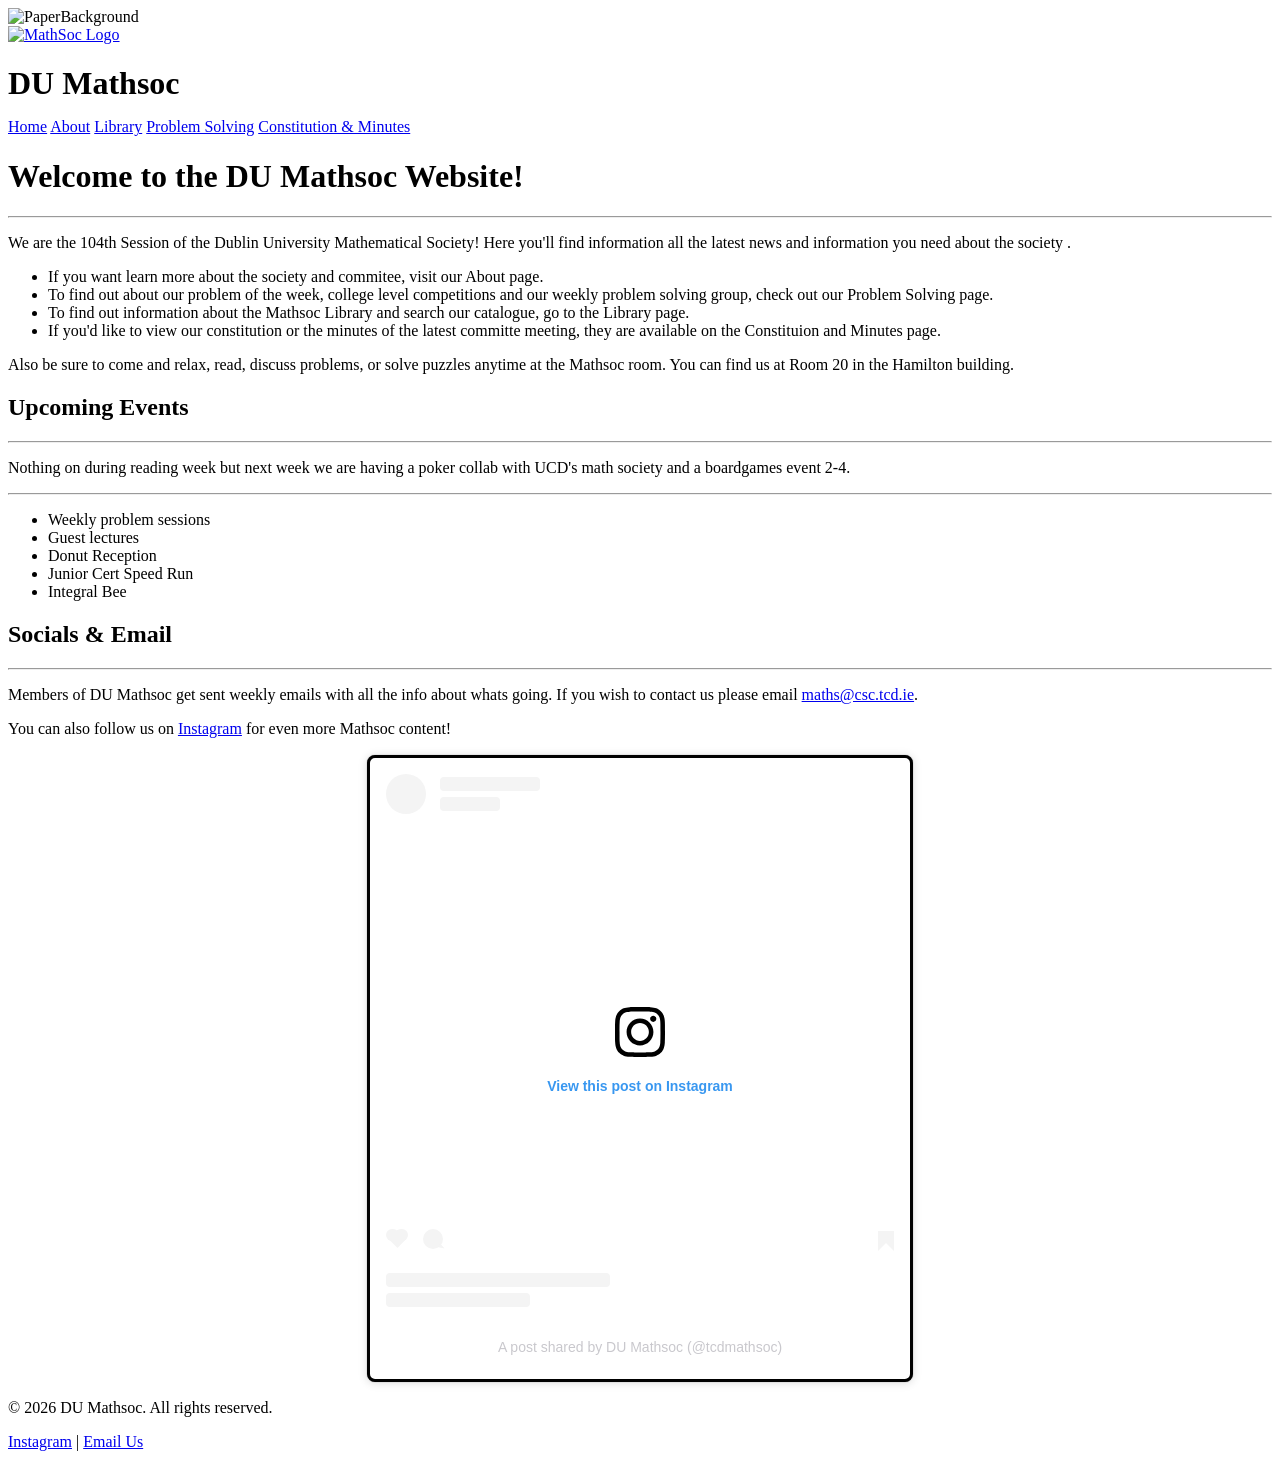
==== docs/index.html @ 81cda4fb "Update upcoming events information in index.html" ====
<!DOCTYPE html>
<html lang="en"><head><meta http-equiv="Content-Type" content="text/html; charset=UTF-8" >
  <meta name="viewport" content="width=device-width, initial-scale=1">
  <title>Home | DU Mathsoc</title>
  <link rel="stylesheet" href="./MathsocAssets/style.css">
</head>

<body>
  <img id="paperbackground" src="./MathsocAssets/paperbackground.jpeg" alt="PaperBackground">
  <header>
  <a href="https://mathsoc.ie/">
    <img src="./MathsocAssets/MathsSocLogo.png" alt="MathSoc Logo" style="height: 140px;">
  </a>
  <h1 style="margin-bottom: 1rem;">DU Mathsoc</h1>
  <div>
  <nav id="topnavbar">
    <a href="https://mathsoc.ie/">Home</a>
    <a href="https://mathsoc.ie/About.html">About</a>
    <a href="https://mathsoc.ie/Library.html">Library</a>
    <a href="https://mathsoc.ie/ProblemSolving.html">Problem Solving</a>
    <a href="./Constitution.html">Constitution & Minutes</a>
  </nav>
  </div>
</header>

  <main>
    <h1 id="welcome-to-mathsoc">Welcome to the DU Mathsoc Website!</h1>
 <hr>
<p>We are the 104th Session of the Dublin University Mathematical Society! Here you'll find information all the latest news and information you need about the society .</p>
<ul id="PageDescript">
<li>If you want learn more about the society and commitee, visit our About page.</li>
<li>To find out about our problem of the week, college level competitions and our weekly problem solving group, check out our Problem Solving page.</li>
<li>To find out information about the Mathsoc Library and search our catalogue, go to the Library page.</li>
<li>If you'd like to view our constitution or the minutes of the latest committe meeting, they are available on the Constituion and Minutes page.</li>
</ul>
<p style="margin-bottom: 1rem;"> Also be sure to come and relax, read, discuss problems, or solve puzzles anytime at the Mathsoc room. You can find us at Room 20 in the Hamilton building.</p>


<h2 id="UpcomingEvents">Upcoming Events</h2>
<hr>
<p style="margin-bottom: 1rem;"> Nothing on during reading week but next week we are having a poker collab with UCD's math society and a boardgames event 2-4.</p>
<hr>
<ul id="PastEvents">
  <li>Weekly problem sessions</li>
  <li>Guest lectures</li>
  <li>Donut Reception</li>
  <li>Junior Cert Speed Run</li>
  <li>Integral Bee</li>
</ul>
<h2 id="socials">Socials & Email</h2>
<hr>
<p>Members of DU Mathsoc get sent weekly emails with all the info about whats going. If you wish to contact us please email <a href="mailto:maths@csc.tcd.ie">maths@csc.tcd.ie</a>.
<p style="margin-bottom: 1rem;">You can also follow us on <a href="https://www.instagram.com/tcdmathsoc/">Instagram</a> for even more Mathsoc content!</p>
<div style="display: flex; justify-content: center;">
<blockquote class="instagram-media" data-instgrm-captioned data-instgrm-permalink="https://www.instagram.com/p/DWY7xWODLjY/?utm_source=ig_embed&amp;utm_campaign=loading" data-instgrm-version="14" style=" background:#FFF; border-radius: 0.5rem;  border: 0.2rem solid rgb(0,0,0); box-shadow:0 0 1px 0 rgba(0,0,0,0.5),0 1px 10px 0 rgba(0,0,0,0.15); margin: 1px; max-width:540px; min-width:326px; padding:0; width:99.375%; width:-webkit-calc(100% - 2px); width:calc(100% - 2px);"><div style="padding:16px;"> <a href="https://www.instagram.com/p/DWY7xWODLjY/?utm_source=ig_embed&amp;utm_campaign=loading" style=" background:#FFFFFF; line-height:0; padding:0 0; text-align:center; text-decoration:none; width:100%;" target="_blank"> <div style=" display: flex; flex-direction: row; align-items: center;"> <div style="background-color: #F4F4F4; border-radius: 50%; flex-grow: 0; height: 40px; margin-right: 14px; width: 40px;"></div> <div style="display: flex; flex-direction: column; flex-grow: 1; justify-content: center;"> <div style=" background-color: #F4F4F4; border-radius: 4px; flex-grow: 0; height: 14px; margin-bottom: 6px; width: 100px;"></div> <div style=" background-color: #F4F4F4; border-radius: 4px; flex-grow: 0; height: 14px; width: 60px;"></div></div></div><div style="padding: 19% 0;"></div> <div style="display:block; height:50px; margin:0 auto 12px; width:50px;"><svg width="50px" height="50px" viewBox="0 0 60 60" version="1.1" xmlns="https://www.w3.org/2000/svg" xmlns:xlink="https://www.w3.org/1999/xlink"><g stroke="none" stroke-width="1" fill="none" fill-rule="evenodd"><g transform="translate(-511.000000, -20.000000)" fill="#000000"><g><path d="M556.869,30.41 C554.814,30.41 553.148,32.076 553.148,34.131 C553.148,36.186 554.814,37.852 556.869,37.852 C558.924,37.852 560.59,36.186 560.59,34.131 C560.59,32.076 558.924,30.41 556.869,30.41 M541,60.657 C535.114,60.657 530.342,55.887 530.342,50 C530.342,44.114 535.114,39.342 541,39.342 C546.887,39.342 551.658,44.114 551.658,50 C551.658,55.887 546.887,60.657 541,60.657 M541,33.886 C532.1,33.886 524.886,41.1 524.886,50 C524.886,58.899 532.1,66.113 541,66.113 C549.9,66.113 557.115,58.899 557.115,50 C557.115,41.1 549.9,33.886 541,33.886 M565.378,62.101 C565.244,65.022 564.756,66.606 564.346,67.663 C563.803,69.06 563.154,70.057 562.106,71.106 C561.058,72.155 560.06,72.803 558.662,73.347 C557.607,73.757 556.021,74.244 553.102,74.378 C549.944,74.521 548.997,74.552 541,74.552 C533.003,74.552 532.056,74.521 528.898,74.378 C525.979,74.244 524.393,73.757 523.338,73.347 C521.94,72.803 520.942,72.155 519.894,71.106 C518.846,70.057 518.197,69.06 517.654,67.663 C517.244,66.606 516.755,65.022 516.623,62.101 C516.479,58.943 516.448,57.996 516.448,50 C516.448,42.003 516.479,41.056 516.623,37.899 C516.755,34.978 517.244,33.391 517.654,32.338 C518.197,30.938 518.846,29.942 519.894,28.894 C520.942,27.846 521.94,27.196 523.338,26.654 C524.393,26.244 525.979,25.756 528.898,25.623 C532.057,25.479 533.004,25.448 541,25.448 C548.997,25.448 549.943,25.479 553.102,25.623 C556.021,25.756 557.607,26.244 558.662,26.654 C560.06,27.196 561.058,27.846 562.106,28.894 C563.154,29.942 563.803,30.938 564.346,32.338 C564.756,33.391 565.244,34.978 565.378,37.899 C565.522,41.056 565.552,42.003 565.552,50 C565.552,57.996 565.522,58.943 565.378,62.101 M570.82,37.631 C570.674,34.438 570.167,32.258 569.425,30.349 C568.659,28.377 567.633,26.702 565.965,25.035 C564.297,23.368 562.623,22.342 560.652,21.575 C558.743,20.834 556.562,20.326 553.369,20.18 C550.169,20.033 549.148,20 541,20 C532.853,20 531.831,20.033 528.631,20.18 C525.438,20.326 523.257,20.834 521.349,21.575 C519.376,22.342 517.703,23.368 516.035,25.035 C514.368,26.702 513.342,28.377 512.574,30.349 C511.834,32.258 511.326,34.438 511.181,37.631 C511.035,40.831 511,41.851 511,50 C511,58.147 511.035,59.17 511.181,62.369 C511.326,65.562 511.834,67.743 512.574,69.651 C513.342,71.625 514.368,73.296 516.035,74.965 C517.703,76.634 519.376,77.658 521.349,78.425 C523.257,79.167 525.438,79.673 528.631,79.82 C531.831,79.965 532.853,80.001 541,80.001 C549.148,80.001 550.169,79.965 553.369,79.82 C556.562,79.673 558.743,79.167 560.652,78.425 C562.623,77.658 564.297,76.634 565.965,74.965 C567.633,73.296 568.659,71.625 569.425,69.651 C570.167,67.743 570.674,65.562 570.82,62.369 C570.966,59.17 571,58.147 571,50 C571,41.851 570.966,40.831 570.82,37.631"></path></g></g></g></svg></div><div style="padding-top: 8px;"> <div style=" color:#3897f0; font-family:Arial,sans-serif; font-size:14px; font-style:normal; font-weight:550; line-height:18px;">View this post on Instagram</div></div><div style="padding: 12.5% 0;"></div> <div style="display: flex; flex-direction: row; margin-bottom: 14px; align-items: center;"><div> <div style="background-color: #F4F4F4; border-radius: 50%; height: 12.5px; width: 12.5px; transform: translateX(0px) translateY(7px);"></div> <div style="background-color: #F4F4F4; height: 12.5px; transform: rotate(-45deg) translateX(3px) translateY(1px); width: 12.5px; flex-grow: 0; margin-right: 14px; margin-left: 2px;"></div> <div style="background-color: #F4F4F4; border-radius: 50%; height: 12.5px; width: 12.5px; transform: translateX(9px) translateY(-18px);"></div></div><div style="margin-left: 8px;"> <div style=" background-color: #F4F4F4; border-radius: 50%; flex-grow: 0; height: 20px; width: 20px;"></div> <div style=" width: 0; height: 0; border-top: 2px solid transparent; border-left: 6px solid #f4f4f4; border-bottom: 2px solid transparent; transform: translateX(16px) translateY(-4px) rotate(30deg)"></div></div><div style="margin-left: auto;"> <div style=" width: 0px; border-top: 8px solid #F4F4F4; border-right: 8px solid transparent; transform: translateY(16px);"></div> <div style=" background-color: #F4F4F4; flex-grow: 0; height: 12px; width: 16px; transform: translateY(-4px);"></div> <div style=" width: 0; height: 0; border-top: 8px solid #F4F4F4; border-left: 8px solid transparent; transform: translateY(-4px) translateX(8px);"></div></div></div> <div style="display: flex; flex-direction: column; flex-grow: 1; justify-content: center; margin-bottom: 24px;"> <div style=" background-color: #F4F4F4; border-radius: 4px; flex-grow: 0; height: 14px; margin-bottom: 6px; width: 224px;"></div> <div style=" background-color: #F4F4F4; border-radius: 4px; flex-grow: 0; height: 14px; width: 144px;"></div></div></a><p style=" color:#c9c8cd; font-family:Arial,sans-serif; font-size:14px; line-height:17px; margin-bottom:0; margin-top:8px; overflow:hidden; padding:8px 0 7px; text-align:center; text-overflow:ellipsis; white-space:nowrap;"><a href="https://www.instagram.com/p/DWY7xWODLjY/?utm_source=ig_embed&amp;utm_campaign=loading" style=" color:#c9c8cd; font-family:Arial,sans-serif; font-size:14px; font-style:normal; font-weight:normal; line-height:17px; text-decoration:none;" target="_blank">A post shared by DU Mathsoc (@tcdmathsoc)</a></p></div></blockquote>
<script async src="//www.instagram.com/embed.js"></script>
</div>

  </main>
  <footer>
  <p>© 2026 DU Mathsoc. All rights reserved.</p>
  <p>
    <a href="https://www.instagram.com/tcdmathsoc/" target="_blank">Instagram</a> |
    <a href="mailto:maths@csc.tcd.ie">Email Us</a>
  </p>
</footer>
</body>
</html>
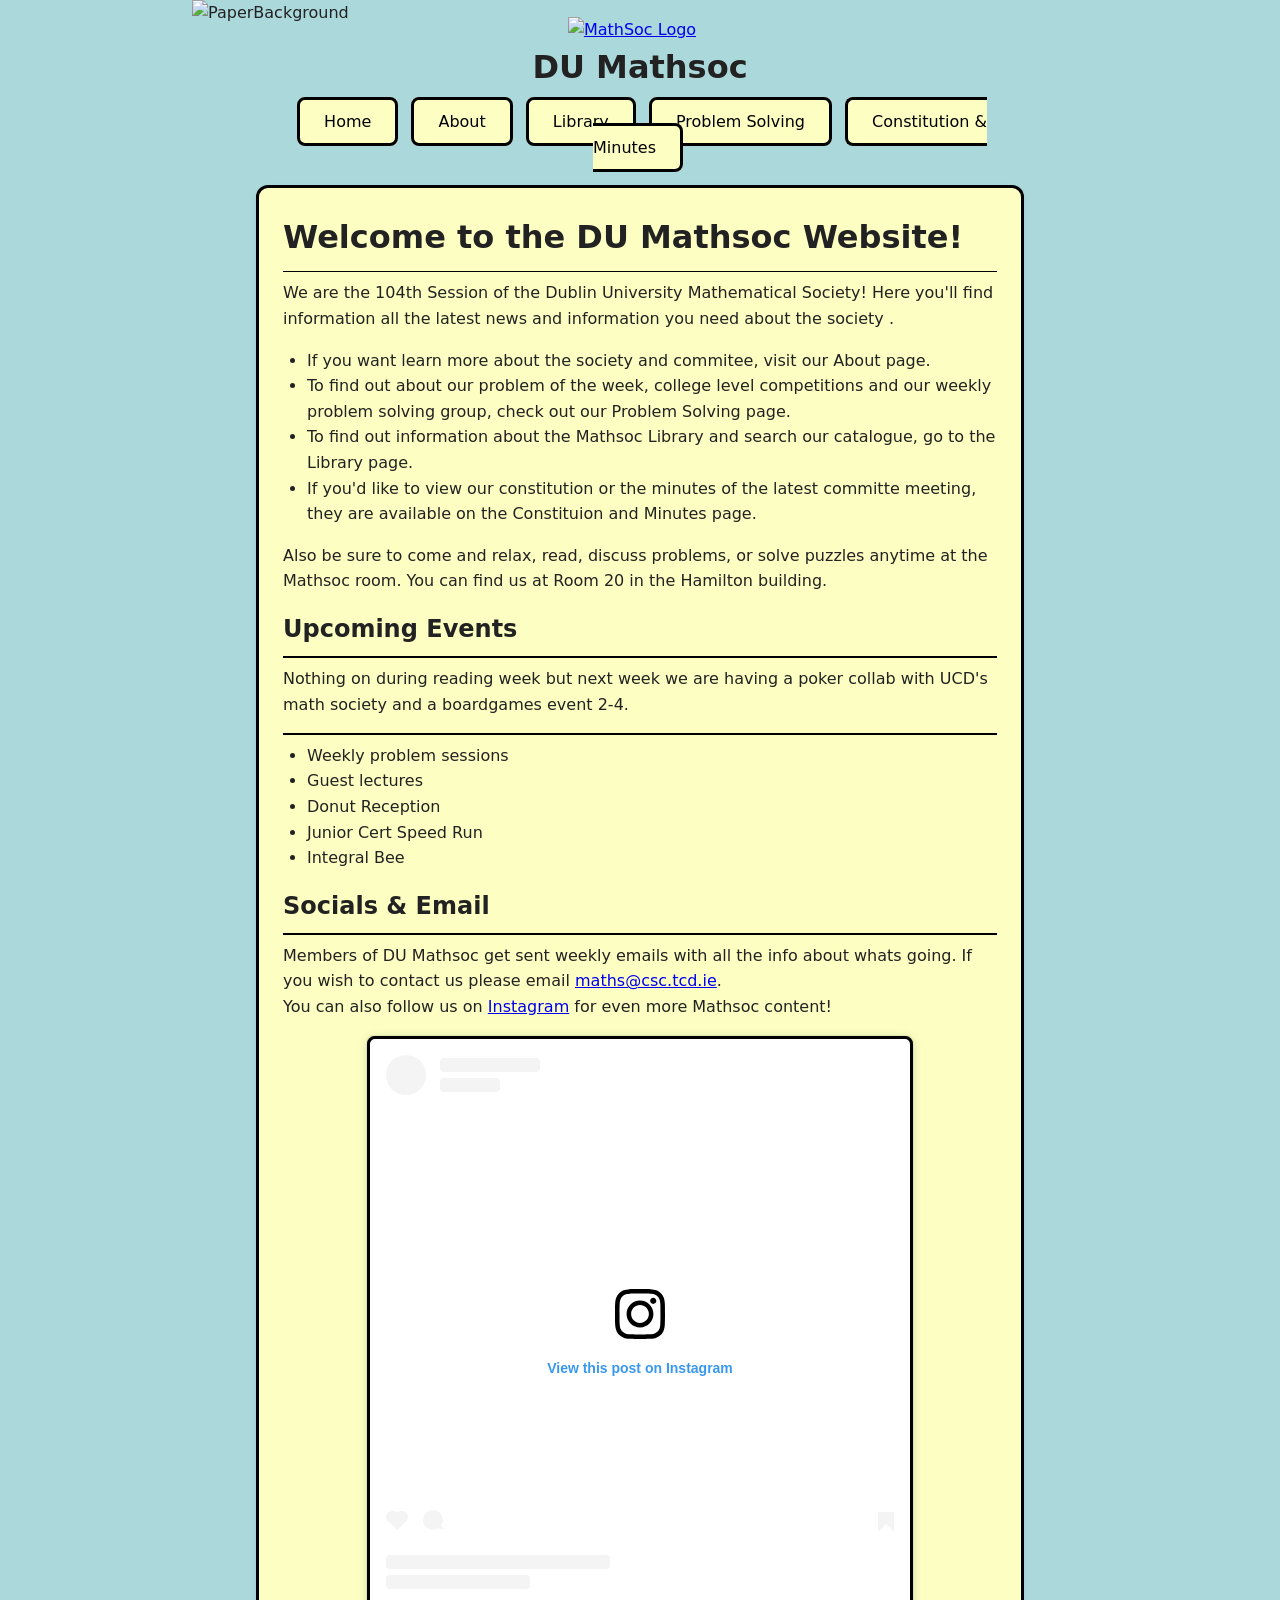
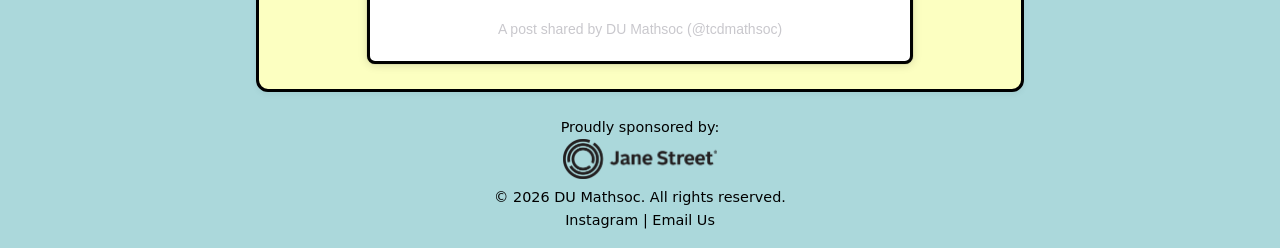
==== commit baa6ab44: "Add sponsorship information to footer" ====
--- a/docs/index.html
+++ b/docs/index.html
@@ -58,6 +58,8 @@
 
   </main>
   <footer>
+  <p>Proudly sponsored by:</p>
+  <img src="./MathsocAssets/JaneStreetNew.png" id="JaneStreet">
   <p>© 2026 DU Mathsoc. All rights reserved.</p>
   <p>
     <a href="https://www.instagram.com/tcdmathsoc/" target="_blank">Instagram</a> |
--- a/docs/MathsocAssets/style.css
+++ b/docs/MathsocAssets/style.css
@@ -0,0 +1,305 @@
+/* Basic Reset */
+body, h1, h2, h3, p, ul {
+  margin: 0;
+  padding: 0;
+}
+#JaneStreet{
+width: 20%;
+height: 5%;
+}
+#paperbackground {
+  position: fixed;
+  top: 0px;
+  left: 15%;
+  width: 70%;
+  height: 100%;
+  z-index: -1;
+  opacity: 1; 
+}
+#instagrammedia {
+ justify-content:center; 
+}
+#PastEvents {
+  list-style-type: disc;
+  padding-left: 1.5rem;
+  margin-bottom: 1rem;
+}
+#PageDescript {
+  list-style-type: disc;
+  padding-left: 1.5rem;
+  margin-bottom: 1rem;
+  margin-top: 1rem;
+}
+
+#search-box {
+  display: flex;
+  background-color: rgb(252, 255, 193);
+  border: 0.2rem solid rgb(0,0,0);
+  margin-bottom: 1rem;
+  margin-top: 1rem;
+  height:2rem;
+  width: 70%;
+  border-radius: 0.5rem;
+}
+
+#libSearch{
+width:90%; 
+margin-left:auto;
+margin-right:auto;
+border: 0.2rem solid rgb(0,0,0);
+padding: 0.5rem;
+border-radius: 0.5rem;
+background-color:rgb(251, 180, 165);;
+}
+
+th{
+border: 0.2rem solid rgb(0,0,0);
+padding: 0.2rem;
+border-radius: 0.5rem;
+background-color: rgb(252, 255, 193);
+}
+td{
+border: 0.1rem solid rgb(0,0,0);
+padding: 0.1rem;
+border-radius: 0.5rem;  
+background-color: rgb(252, 255, 193);
+}
+#libSearchTitle{
+width:60%;
+margin-left:auto;
+margin-right:auto;
+}
+.authorCol{
+width:30%;
+margin-left:auto;
+margin-right:auto;
+}
+
+
+body {
+  font-family: system-ui, -apple-system, BlinkMacSystemFont, "Segoe UI", Roboto, sans-serif;
+  max-width: 60%;
+  margin: auto;
+  padding: 1rem;
+  line-height: 1.6;
+  background: rgb(171, 216, 219);;
+  color: #222;
+}
+
+/* Header */
+header img {
+  vertical-align: middle;
+  margin-right: 1rem;
+}
+
+header {
+  text-align: center;
+  margin-bottom: 1.5rem;
+}
+
+header h1 {
+  font-size: 2rem;
+  margin-bottom: 0.5rem;
+}
+
+header nav a {
+  background-color: rgb(252, 255, 193);
+  margin: 0.25rem;
+  margin-bottom: 1.5rem;
+  padding-top: 0.75rem;
+  padding-bottom: 0.75rem;
+  padding-left: 1.5rem;
+  padding-right: 1.5rem;
+  border-radius: 0.5rem;
+  border: 0.2rem solid rgb(0,0,0);
+  text-decoration: none;
+  color: rgb(0,0,0);
+  font-weight: 500;
+}
+
+header nav a:hover {
+  text-decoration: underline;
+}
+
+.main-wrapper {
+    width: 100%;      
+    max-width: 1200px;
+    margin: 0 auto;    
+}
+
+/* Main Content */
+main {
+  border-radius: 0.5rem;
+  border: 0.2rem solid rgb(0,0,0);
+  background: rgb(252, 255, 193);
+  padding: 1.5rem;
+  border-radius: 12px;
+  box-shadow: 0 2px 6px rgba(0, 0, 0, 0.05);
+  margin-bottom: 1.5rem;
+}
+
+/* Footer */
+footer {
+  text-align: center;
+  font-size: 0.9rem;
+  color: rgb(0,0,0);
+}
+
+footer a {
+  color: rgb(0,0,0);
+  text-decoration: none;
+}
+
+footer a:hover {
+  text-decoration: underline;
+}
+
+hr {
+  background-color: rgb(0,0,0);
+  height: 0.1rem; 
+  border: none;
+  
+}
+/*Constitution stuff*/
+
+.minutesBar{
+display: flex;
+justify-content: space-between;
+}
+.minutesButtons{
+padding-left: 0.5rem;
+width: 100%;
+}
+.minutesDate{
+background-color: rgb(252, 255, 193);
+  margin: 0 0.5rem;
+  padding-top: 0.25rem;
+  padding-bottom: 0.25rem;
+  padding-left: 0.5rem;
+  padding-right: 0.5rem;
+  border-radius: 0.5rem;
+  border: 0.2rem solid rgb(0,0,0);
+  color: rgb(0,0,0);
+  width: 15%;
+  text-align: center;
+}
+/*Stuff for problem sloving page*/
+
+.resultsBox{
+width:90%; 
+margin-left:auto;
+margin-right:auto;
+border: 0.2rem solid rgb(0,0,0);
+padding: 0.5rem;
+border-radius: 0.5rem;
+background-color:rgb(251, 180, 165);;
+align-content: center;
+}
+.resultsBoxButtons{
+display: flex;
+justify-content: space-between;
+padding: 0.5rem;
+}
+#nextButton{
+  background-color: rgb(252, 255, 193);
+  margin: 0 0.5rem;
+  padding-top: 0.5rem;
+  padding-bottom: 0.5rem;
+  border-radius: 0.5rem;
+  border: 0.2rem solid rgb(0,0,0);
+  color: rgb(0,0,0);
+  width: 15%;
+  text-align: center;
+  flex-shrink: 0;
+  font-weight: 500;
+}
+#prevButton{
+  background-color: rgb(252, 255, 193);
+  margin: 0 0.5rem;
+  padding-top: 0.5rem;
+  padding-bottom: 0.5rem;
+  border-radius: 0.5rem;
+  border: 0.2rem solid rgb(0,0,0);
+  color: rgb(0,0,0);
+  width: 15%;
+  text-align: center;
+  flex-shrink: 0;
+  font-weight: 500;
+}
+.resultsTitleDesk{
+background-color: rgb(252, 255, 193);
+margin: 0 0.5rem;
+padding-top: 0.5rem;
+padding-bottom: 0.5rem;
+border-radius: 0.5rem;
+border: 0.2rem solid rgb(0,0,0);
+color: rgb(0,0,0);
+width: 60%;
+text-align: center;
+}
+.resultsTitleMobile{
+display: none;
+}
+#resultsImage{
+border-radius: 0.5rem;
+border: 0.2rem solid rgb(0,0,0);
+max-width: 95%;
+display: block;
+margin: 0 auto;
+}
+.resultsTextBox{
+border-radius: 0.5rem;
+border: 0.2rem solid rgb(0,0,0);
+background: rgb(252, 255, 193);
+padding: 0.75rem;
+}
+/*Mobile stuff*/
+
+@media screen and (max-width: 1024px){
+body{
+max-width: 90%;
+font-size: 18px;
+}
+
+#paperbackground{
+opacity: 1;
+object-fit: cover;
+width: 95%;
+left: 2.5%;
+}
+header nav a {
+  display: grid;
+  padding: 0.1rem;
+  row-gap: 3rem;
+  margin-bottom: 0;
+}
+#libSearchTitle{
+width:100%;
+}
+#search-box{
+width: 100%;
+}
+.authorCol{
+display: none !important;
+}
+#libSearch{
+width:100%
+}
+#nextButton{
+  width: 50%;
+}
+#prevButton{
+  width: 50%;
+}
+.resultsTitleDesk{
+display: none;
+}
+.resultsTitleMobile{
+display: block;
+}
+
+.minutesDate{
+width:50% !important;
+margin-top: auto;
+}
+}
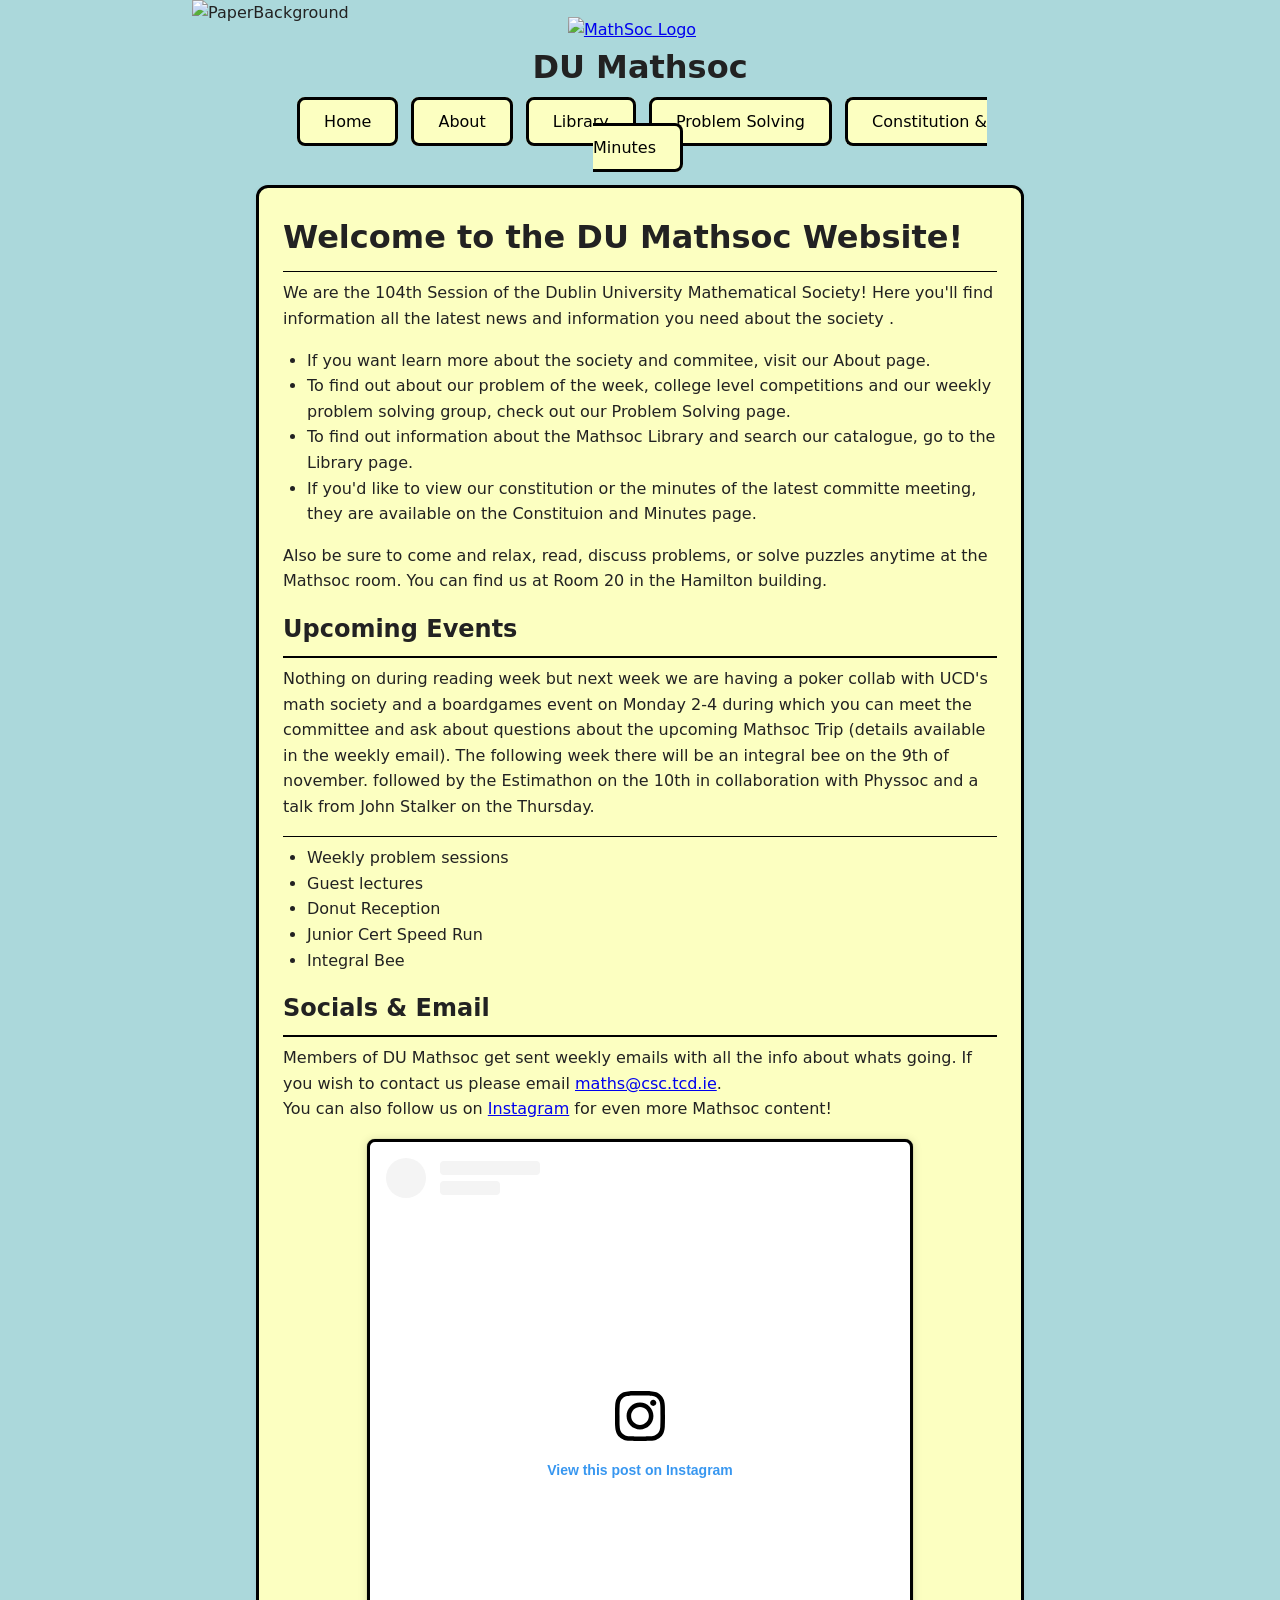
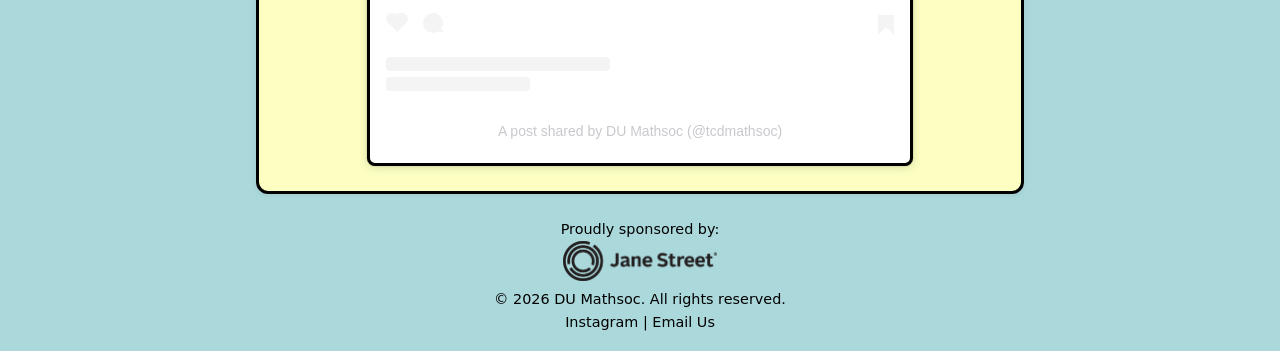
==== commit 9c7c36db: "Update upcoming events description in index.html Expanded details about upcoming events including a " ====
--- a/docs/index.html
+++ b/docs/index.html
@@ -38,7 +38,7 @@
 
 <h2 id="UpcomingEvents">Upcoming Events</h2>
 <hr>
-<p style="margin-bottom: 1rem;"> Nothing on during reading week but next week we are having a poker collab with UCD's math society and a boardgames event 2-4.</p>
+<p style="margin-bottom: 1rem;"> Nothing on during reading week but next week we are having a poker collab with UCD's math society and a boardgames event on Monday 2-4 during which you can meet the committee and ask about questions about the upcoming Mathsoc Trip (details available in the weekly email). The following week there will be an integral bee on the 9th of november. followed by the Estimathon on the 10th in collaboration with Physsoc and a talk from John Stalker on the Thursday.</p>
 <hr>
 <ul id="PastEvents">
   <li>Weekly problem sessions</li>
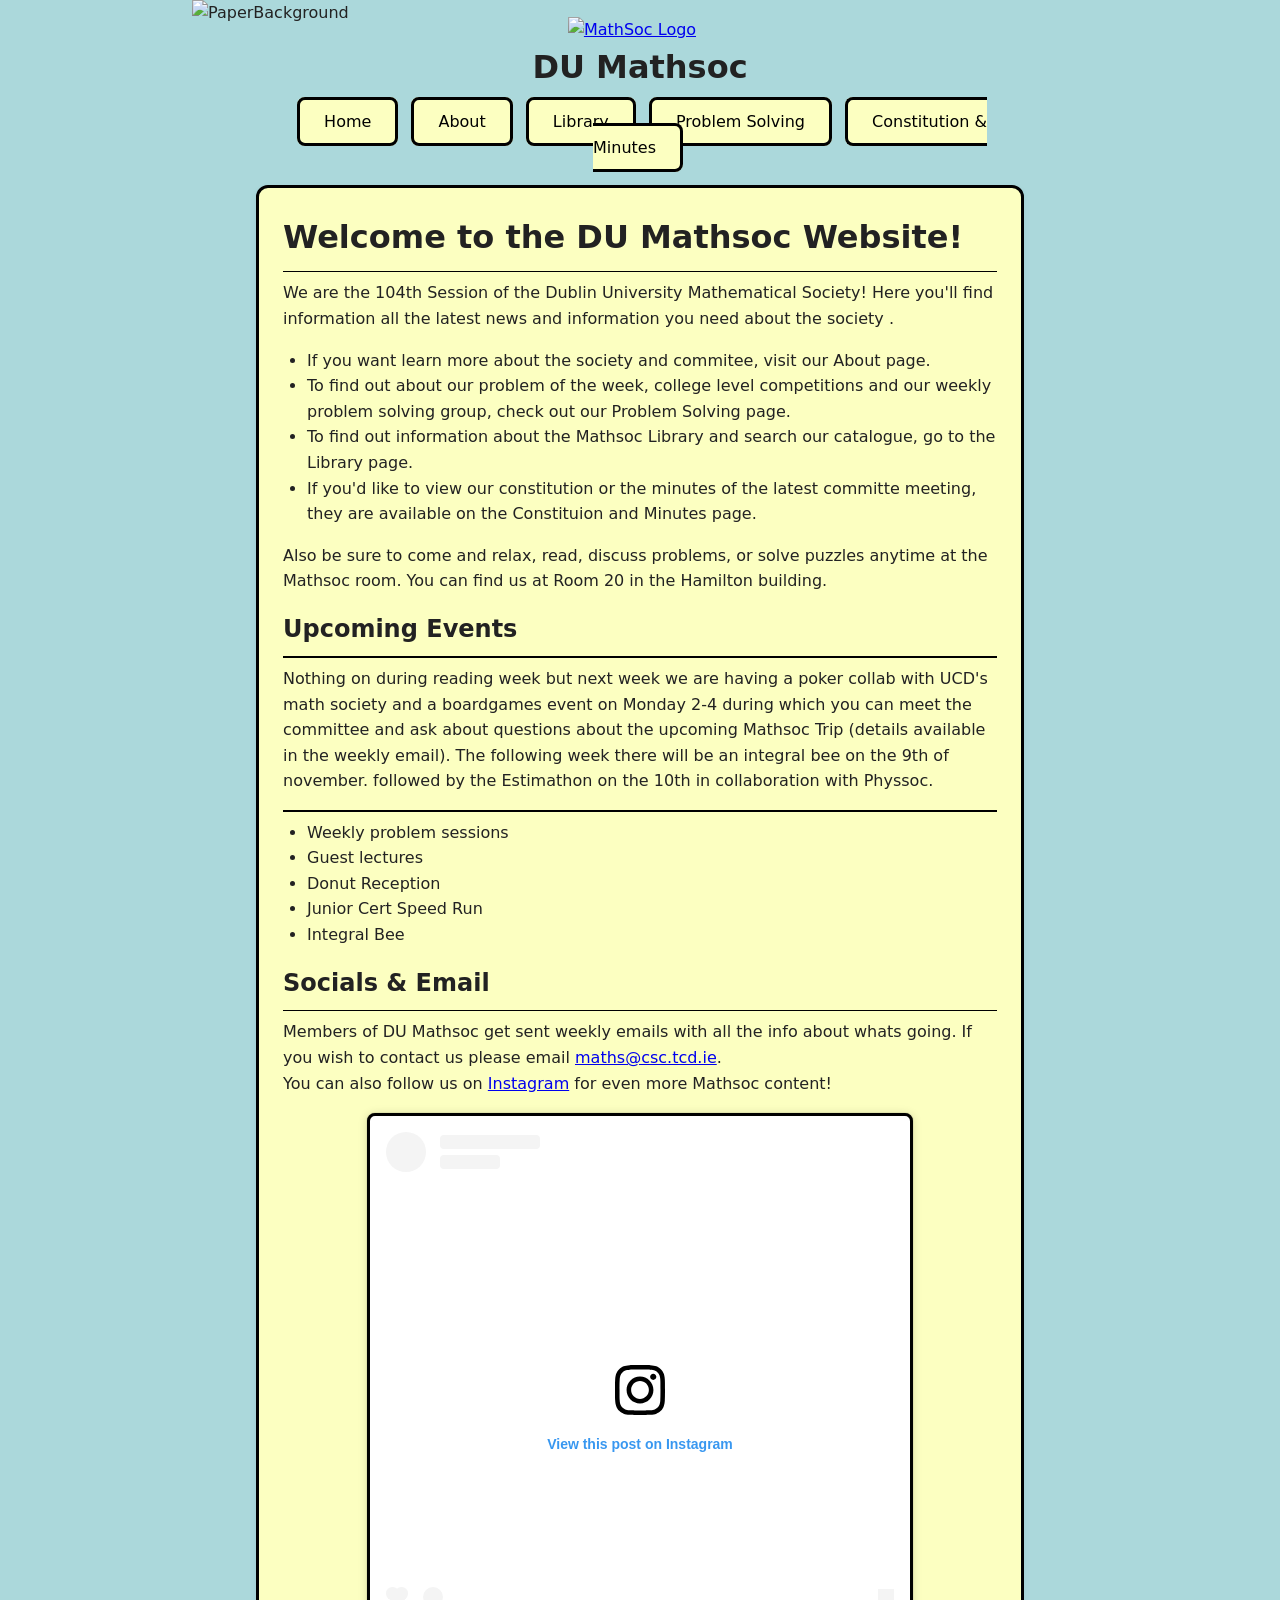
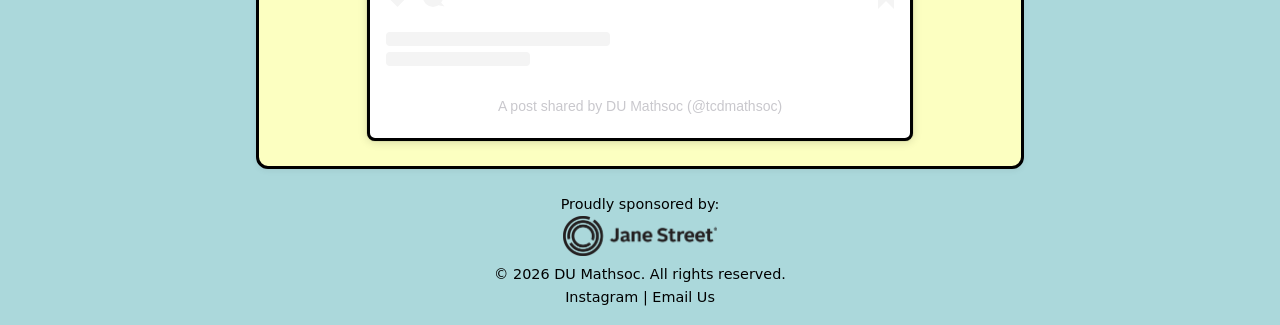
==== commit ce3989ad: "Update index.html" ====
--- a/docs/index.html
+++ b/docs/index.html
@@ -38,7 +38,7 @@
 
 <h2 id="UpcomingEvents">Upcoming Events</h2>
 <hr>
-<p style="margin-bottom: 1rem;"> Nothing on during reading week but next week we are having a poker collab with UCD's math society and a boardgames event on Monday 2-4 during which you can meet the committee and ask about questions about the upcoming Mathsoc Trip (details available in the weekly email). The following week there will be an integral bee on the 9th of november. followed by the Estimathon on the 10th in collaboration with Physsoc and a talk from John Stalker on the Thursday.</p>
+<p style="margin-bottom: 1rem;"> Nothing on during reading week but next week we are having a poker collab with UCD's math society and a boardgames event on Monday 2-4 during which you can meet the committee and ask about questions about the upcoming Mathsoc Trip (details available in the weekly email). The following week there will be an integral bee on the 9th of november. followed by the Estimathon on the 10th in collaboration with Physsoc.</p>
 <hr>
 <ul id="PastEvents">
   <li>Weekly problem sessions</li>
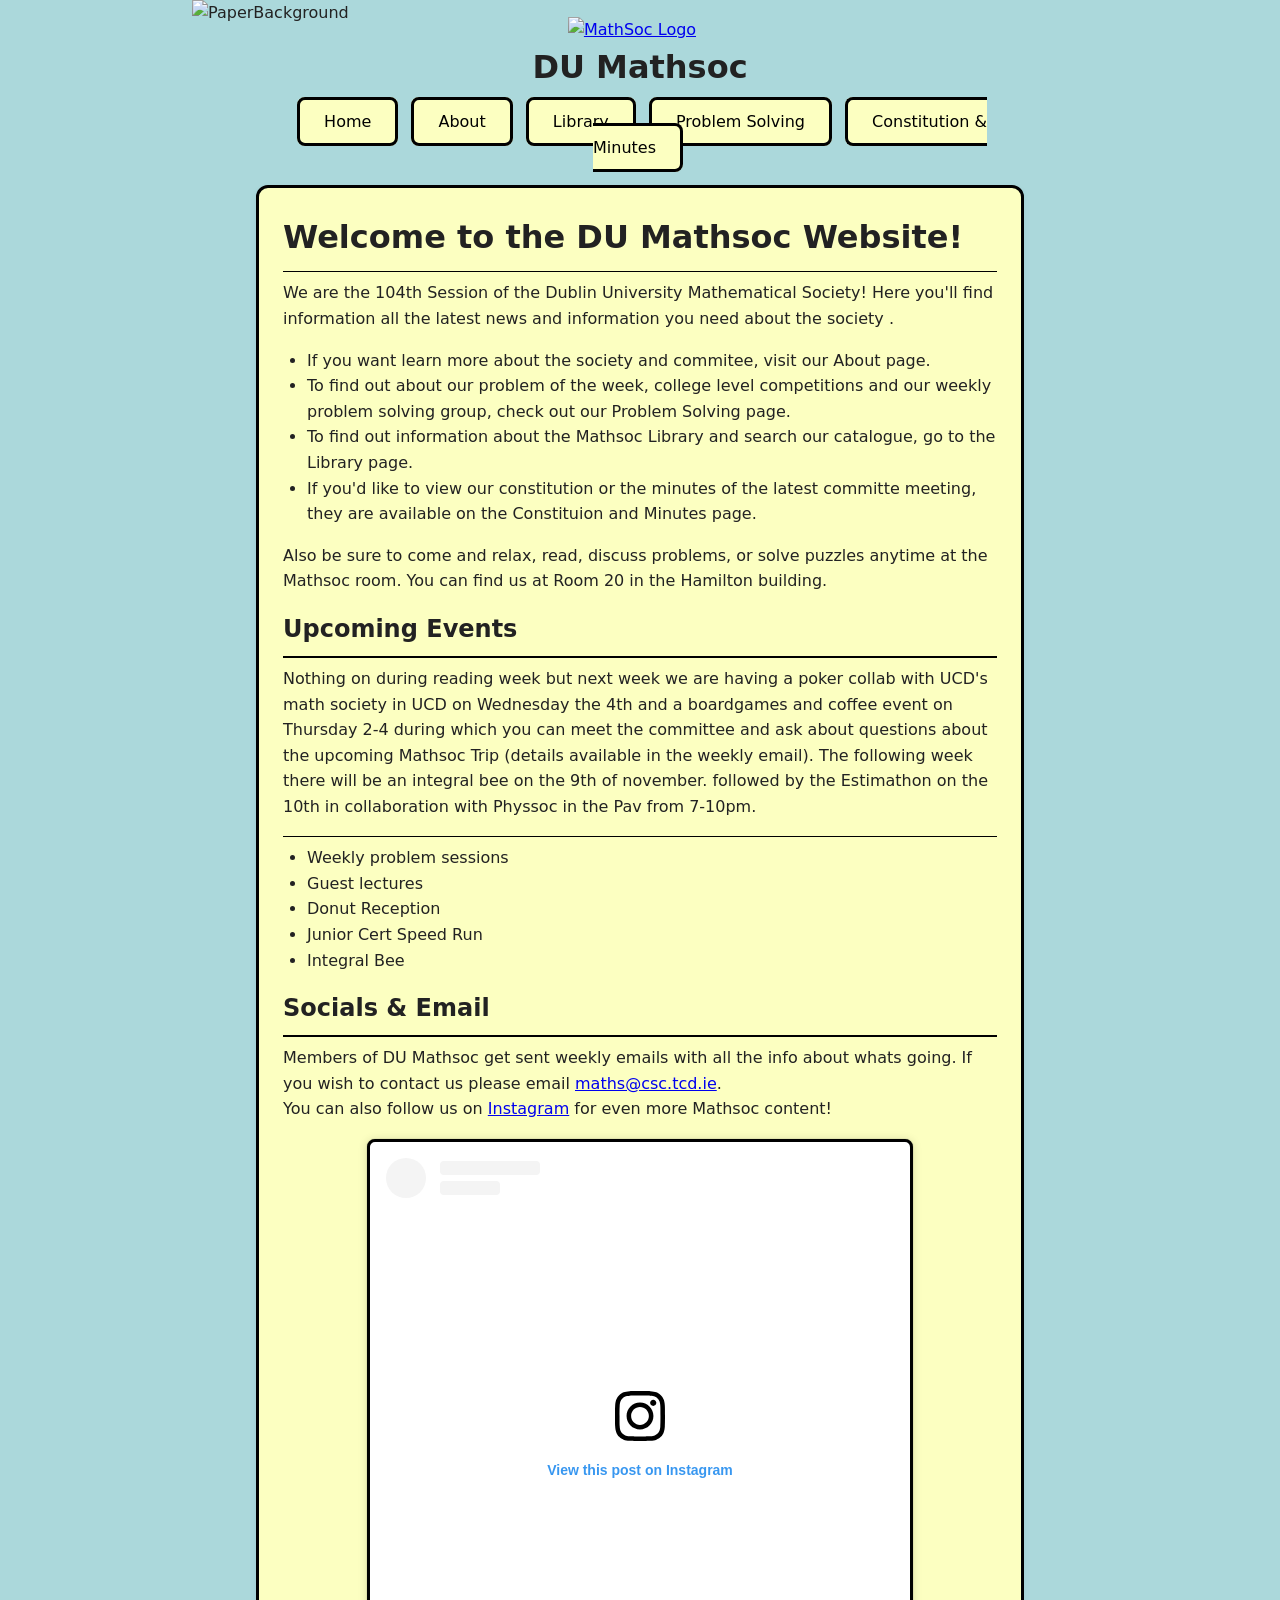
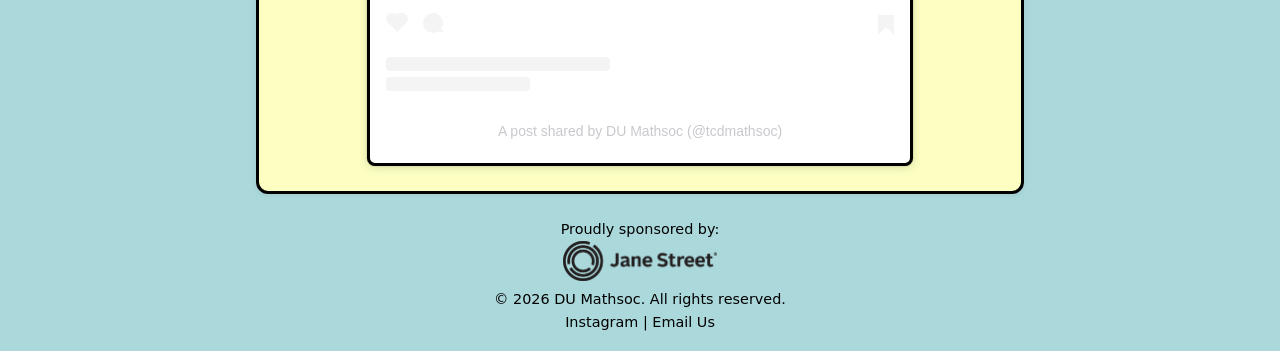
==== commit ce2717c5: "Update index.html" ====
--- a/docs/index.html
+++ b/docs/index.html
@@ -38,7 +38,7 @@
 
 <h2 id="UpcomingEvents">Upcoming Events</h2>
 <hr>
-<p style="margin-bottom: 1rem;"> Nothing on during reading week but next week we are having a poker collab with UCD's math society and a boardgames event on Monday 2-4 during which you can meet the committee and ask about questions about the upcoming Mathsoc Trip (details available in the weekly email). The following week there will be an integral bee on the 9th of november. followed by the Estimathon on the 10th in collaboration with Physsoc.</p>
+<p style="margin-bottom: 1rem;"> Nothing on during reading week but next week we are having a poker collab with UCD's math society in UCD on Wednesday the 4th and a boardgames and coffee event on Thursday 2-4 during which you can meet the committee and ask about questions about the upcoming Mathsoc Trip (details available in the weekly email). The following week there will be an integral bee on the 9th of november. followed by the Estimathon on the 10th in collaboration with Physsoc in the Pav from 7-10pm.</p>
 <hr>
 <ul id="PastEvents">
   <li>Weekly problem sessions</li>
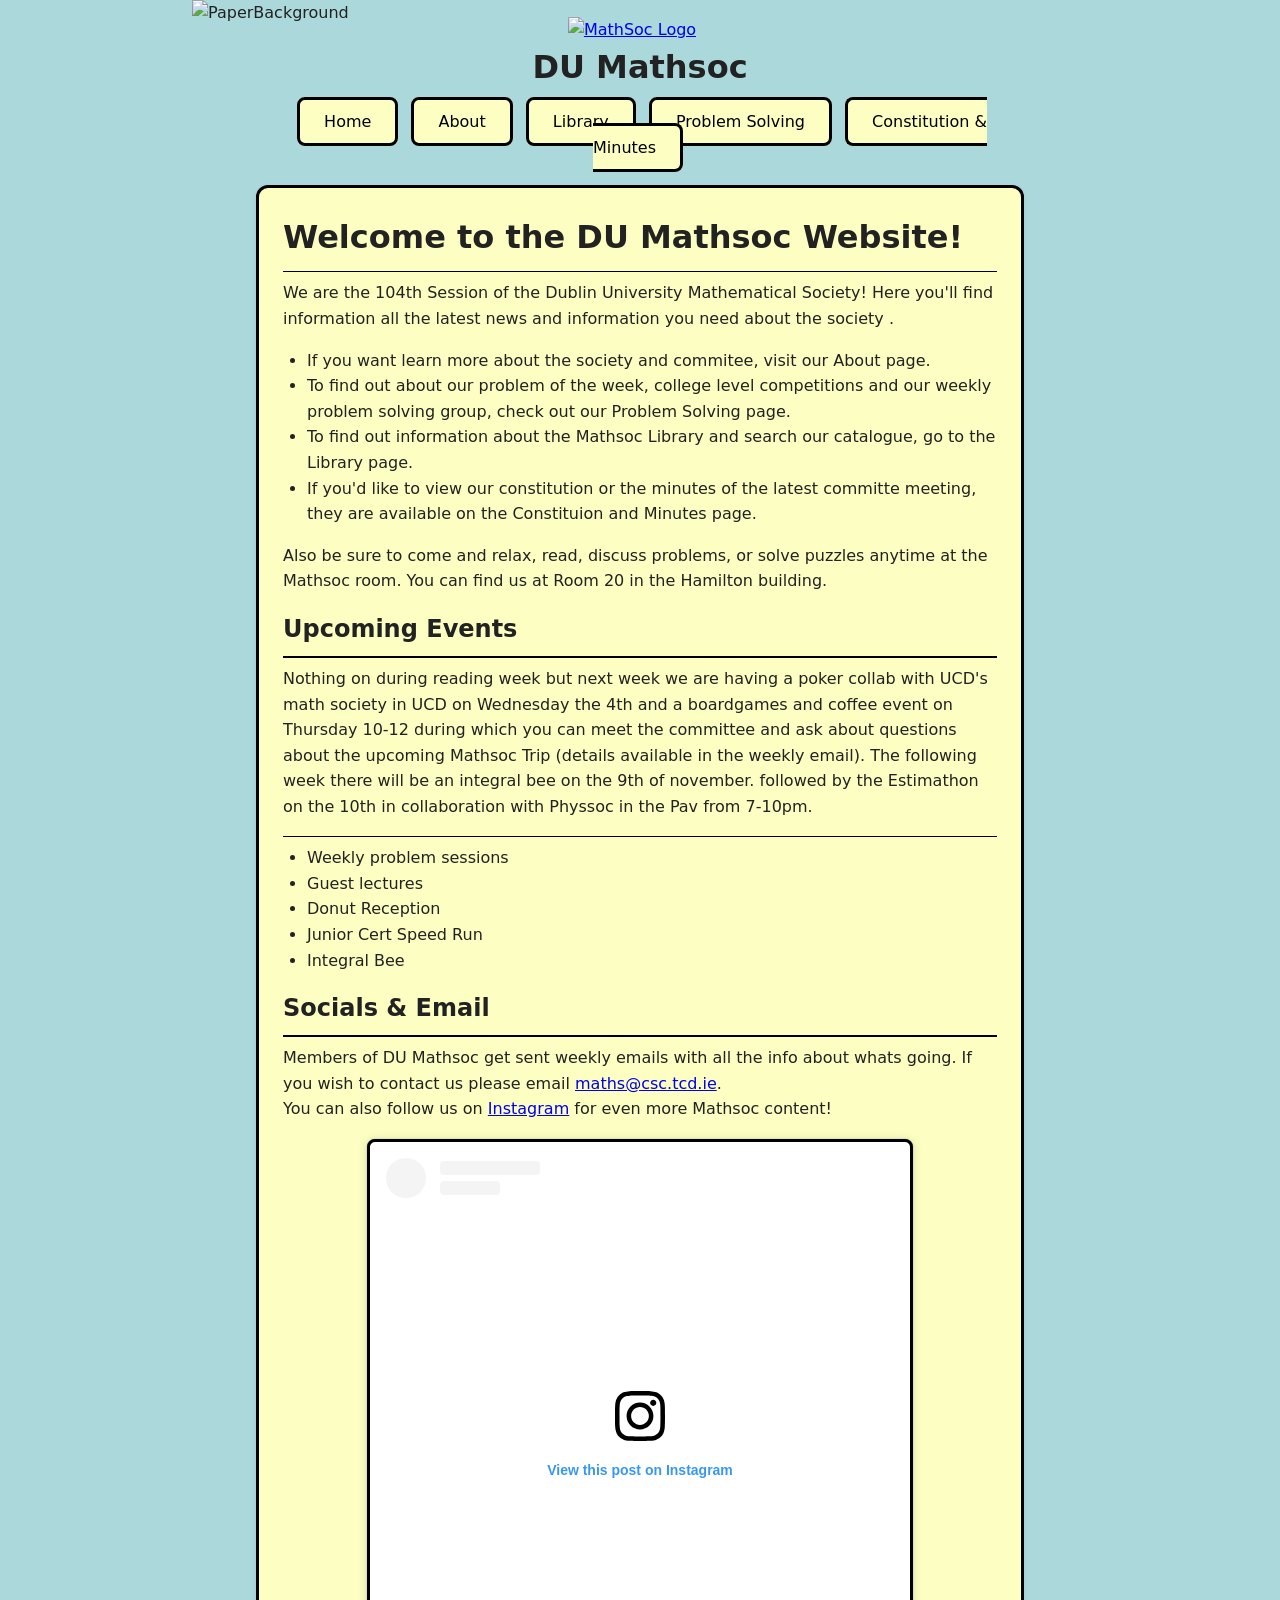
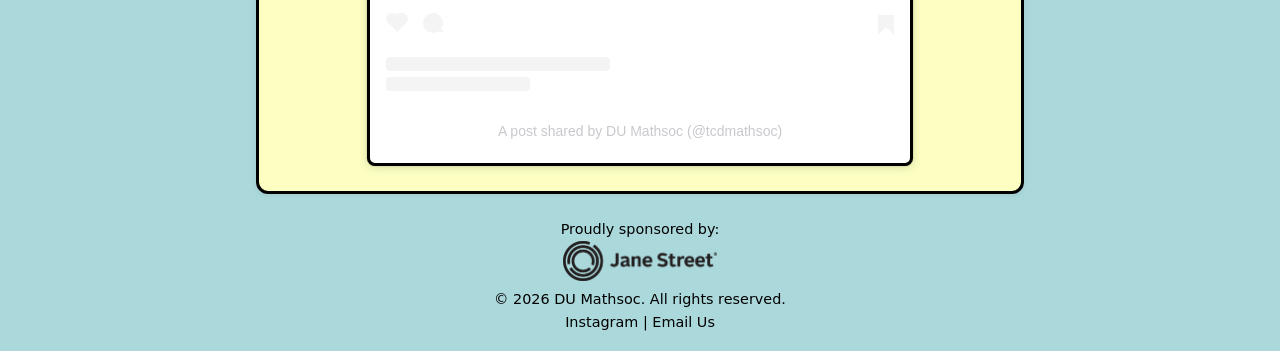
==== commit 215c213d: "Update index.html" ====
--- a/docs/index.html
+++ b/docs/index.html
@@ -38,7 +38,7 @@
 
 <h2 id="UpcomingEvents">Upcoming Events</h2>
 <hr>
-<p style="margin-bottom: 1rem;"> Nothing on during reading week but next week we are having a poker collab with UCD's math society in UCD on Wednesday the 4th and a boardgames and coffee event on Thursday 2-4 during which you can meet the committee and ask about questions about the upcoming Mathsoc Trip (details available in the weekly email). The following week there will be an integral bee on the 9th of november. followed by the Estimathon on the 10th in collaboration with Physsoc in the Pav from 7-10pm.</p>
+<p style="margin-bottom: 1rem;"> Nothing on during reading week but next week we are having a poker collab with UCD's math society in UCD on Wednesday the 4th and a boardgames and coffee event on Thursday 10-12 during which you can meet the committee and ask about questions about the upcoming Mathsoc Trip (details available in the weekly email). The following week there will be an integral bee on the 9th of november. followed by the Estimathon on the 10th in collaboration with Physsoc in the Pav from 7-10pm.</p>
 <hr>
 <ul id="PastEvents">
   <li>Weekly problem sessions</li>
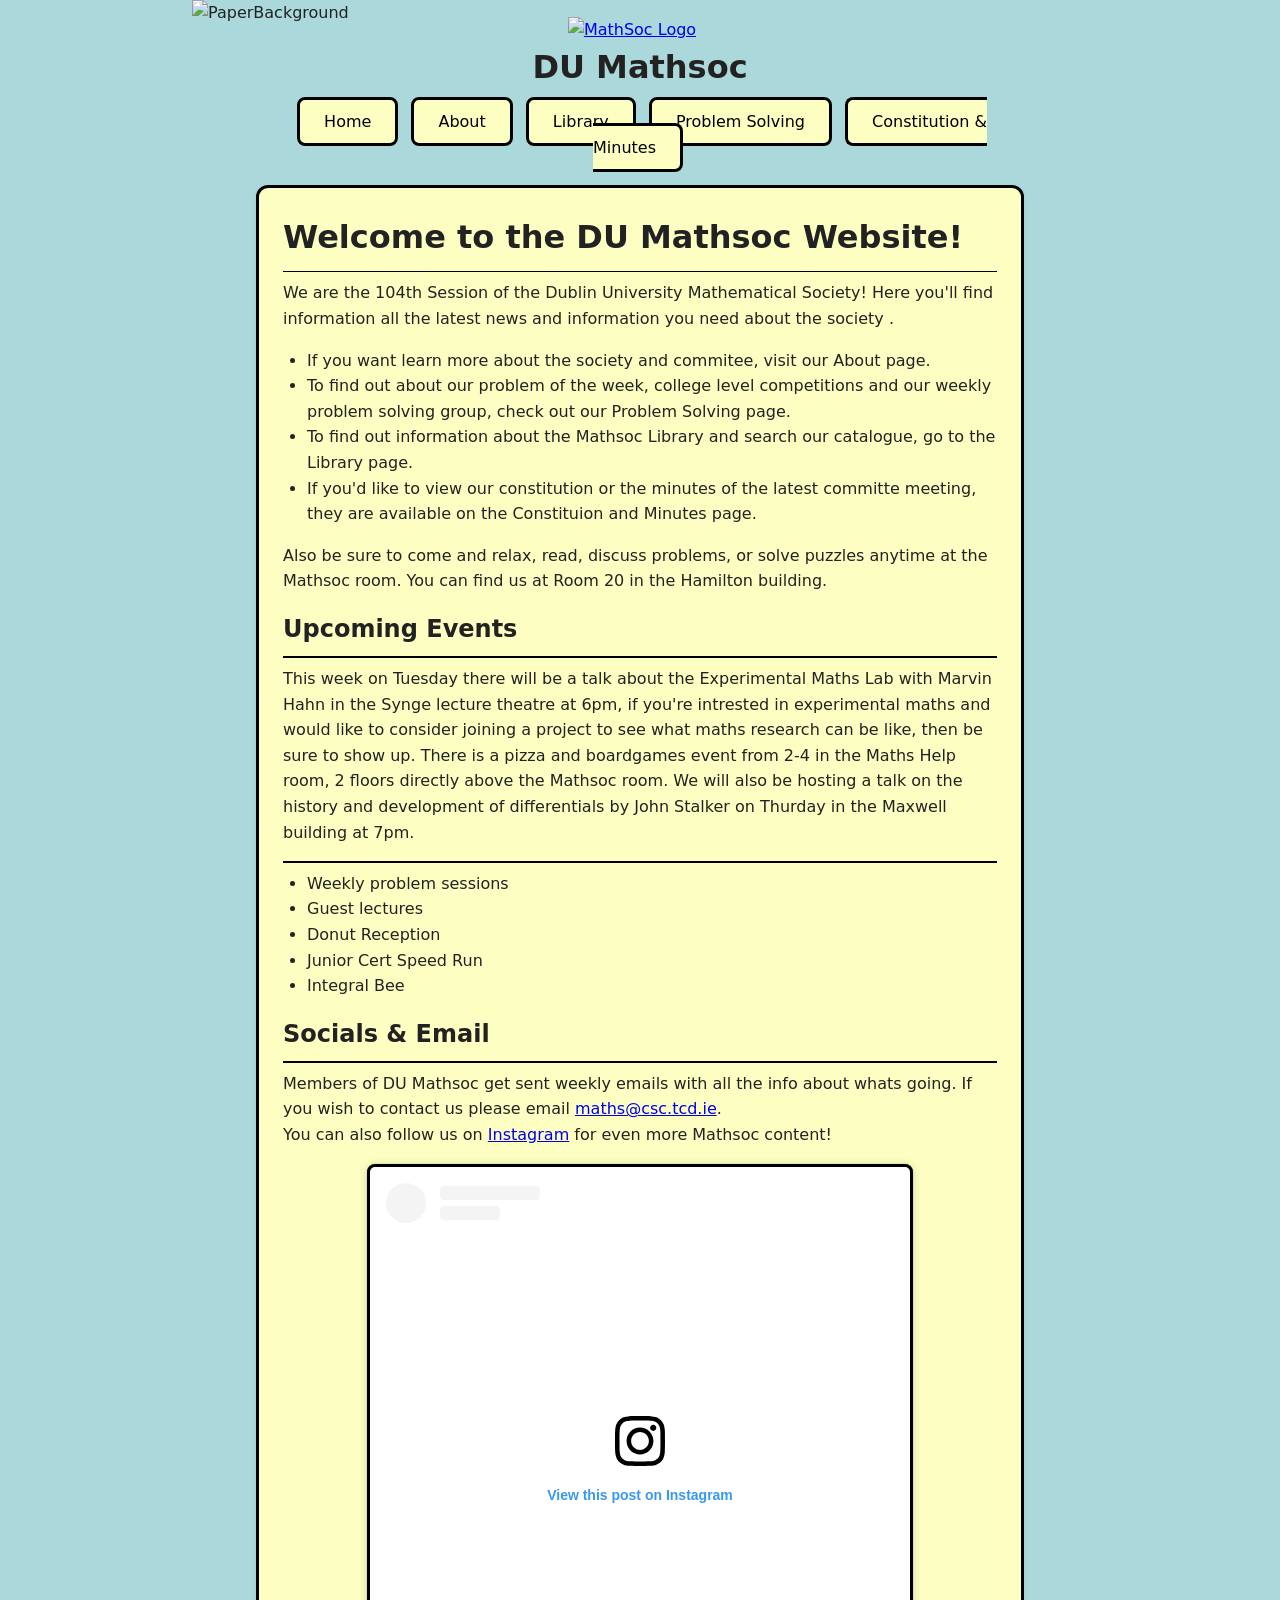
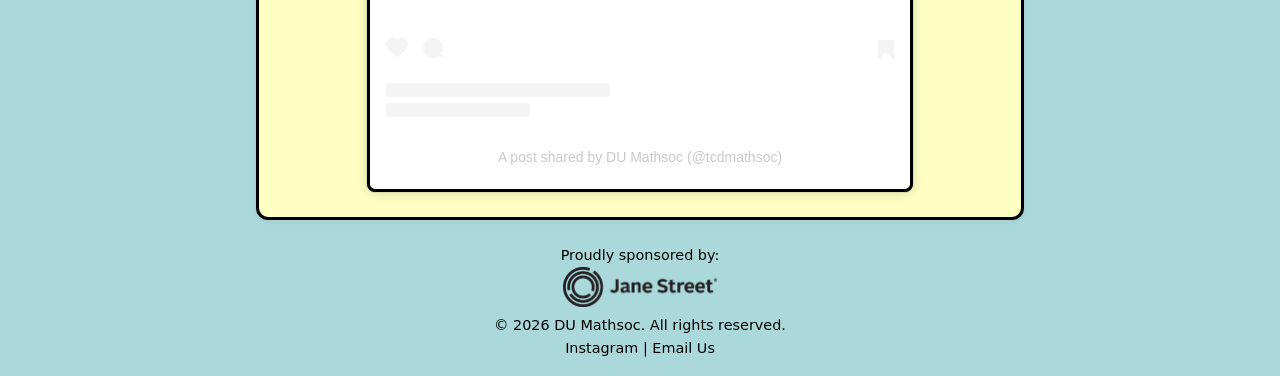
==== commit e3307273: "Updating events Updated the upcoming events section with new details about talks and events schedule" ====
--- a/docs/index.html
+++ b/docs/index.html
@@ -38,7 +38,7 @@
 
 <h2 id="UpcomingEvents">Upcoming Events</h2>
 <hr>
-<p style="margin-bottom: 1rem;"> Nothing on during reading week but next week we are having a poker collab with UCD's math society in UCD on Wednesday the 4th and a boardgames and coffee event on Thursday 10-12 during which you can meet the committee and ask about questions about the upcoming Mathsoc Trip (details available in the weekly email). The following week there will be an integral bee on the 9th of november. followed by the Estimathon on the 10th in collaboration with Physsoc in the Pav from 7-10pm.</p>
+<p style="margin-bottom: 1rem;"> This week on Tuesday there will be a talk about the Experimental Maths Lab with Marvin Hahn in the Synge lecture theatre at 6pm, if you're intrested in experimental maths and would like to consider joining a project to see what maths research can be like, then be sure to show up. There is a pizza and boardgames event from 2-4 in the Maths Help room, 2 floors directly above the Mathsoc room. We will also be hosting a talk on the history and development of differentials by John Stalker on Thurday in the Maxwell building at 7pm.</p>
 <hr>
 <ul id="PastEvents">
   <li>Weekly problem sessions</li>
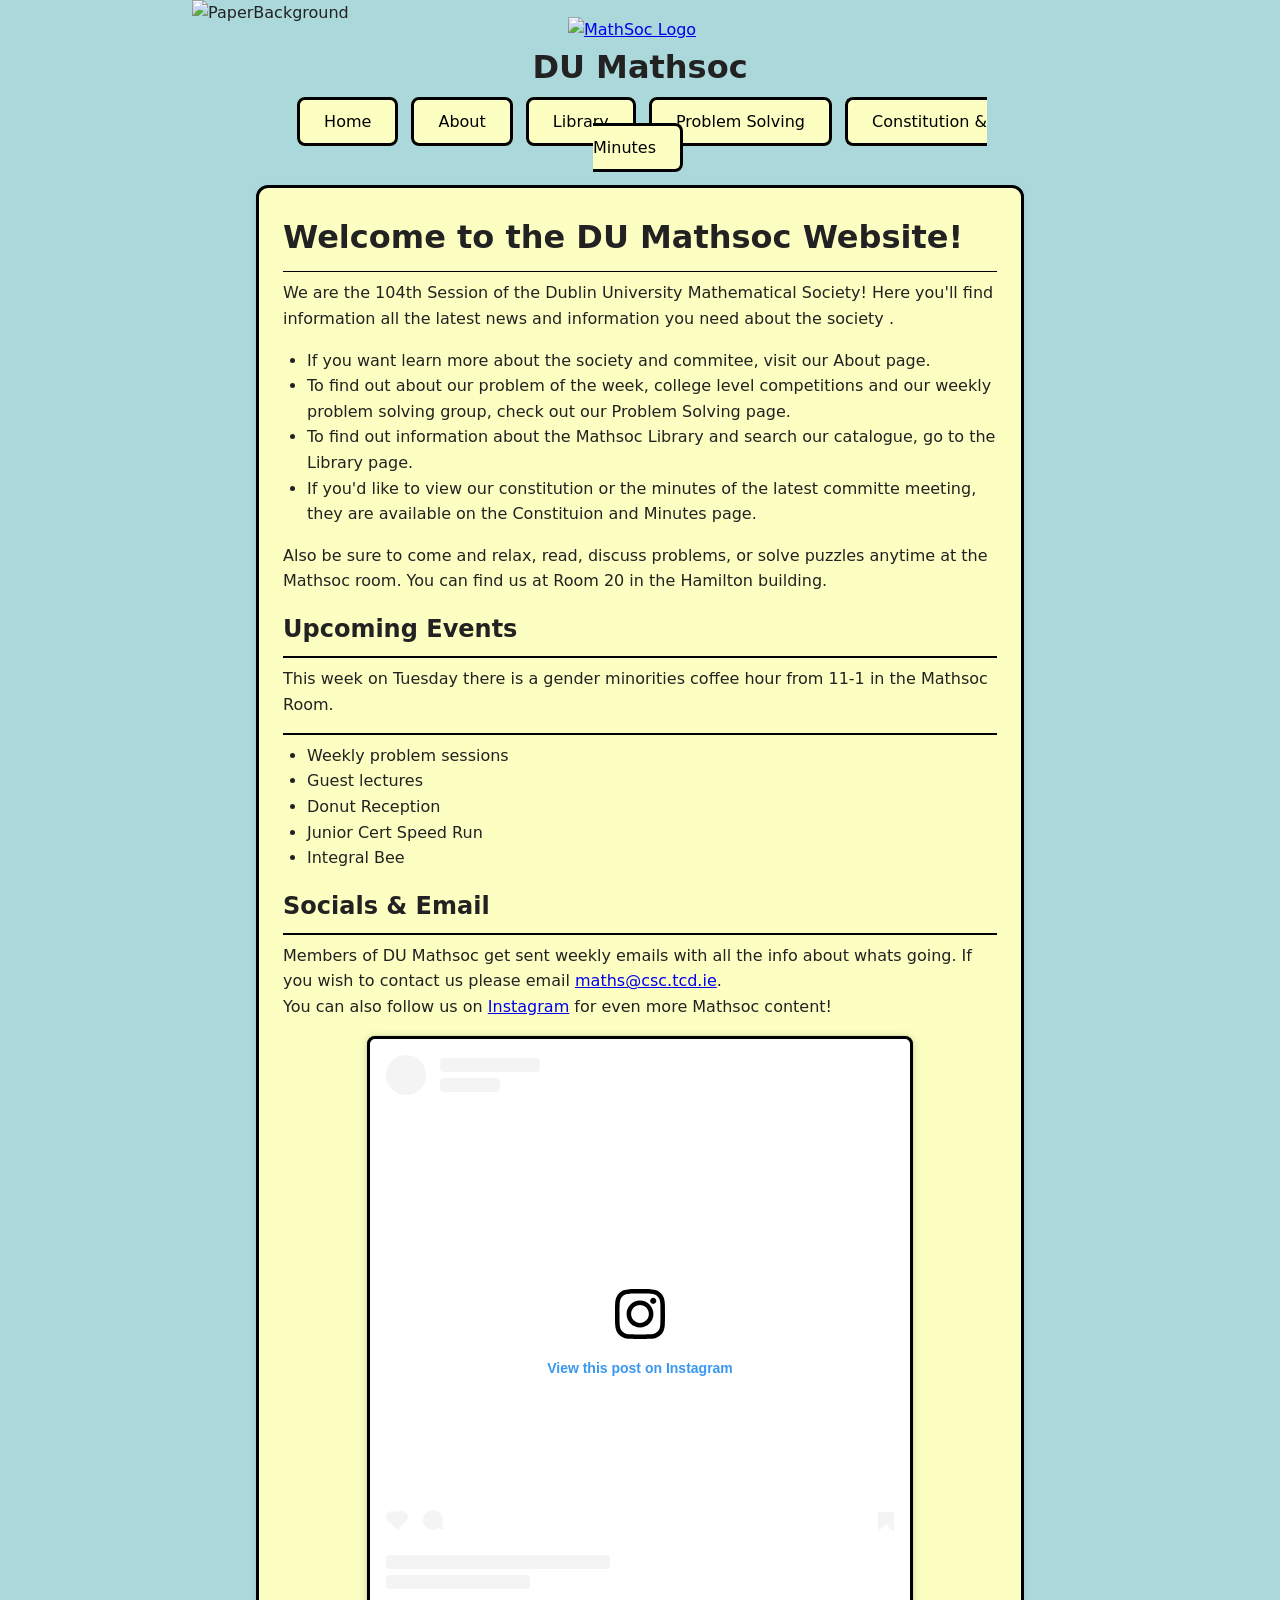
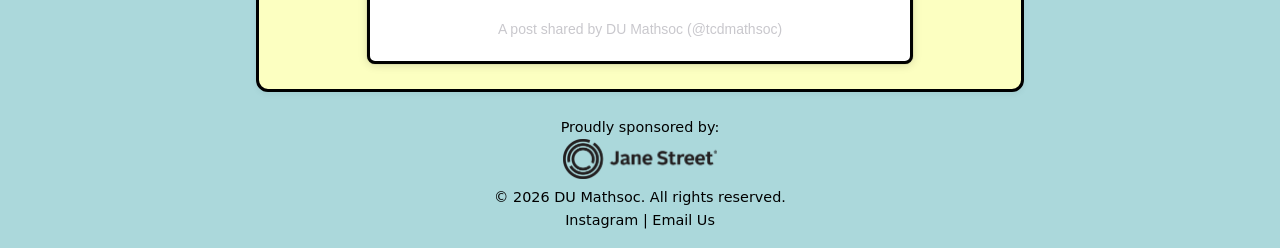
==== commit cb2445c8: "Updating events Corrected spelling errors and updated event details." ====
--- a/docs/index.html
+++ b/docs/index.html
@@ -38,7 +38,7 @@
 
 <h2 id="UpcomingEvents">Upcoming Events</h2>
 <hr>
-<p style="margin-bottom: 1rem;"> This week on Tuesday there will be a talk about the Experimental Maths Lab with Marvin Hahn in the Synge lecture theatre at 6pm, if you're intrested in experimental maths and would like to consider joining a project to see what maths research can be like, then be sure to show up. There is a pizza and boardgames event from 2-4 in the Maths Help room, 2 floors directly above the Mathsoc room. We will also be hosting a talk on the history and development of differentials by John Stalker on Thurday in the Maxwell building at 7pm.</p>
+<p style="margin-bottom: 1rem;"> This week on Tuesday there is a gender minorities coffee hour from 11-1 in the Mathsoc Room.</p>
 <hr>
 <ul id="PastEvents">
   <li>Weekly problem sessions</li>
